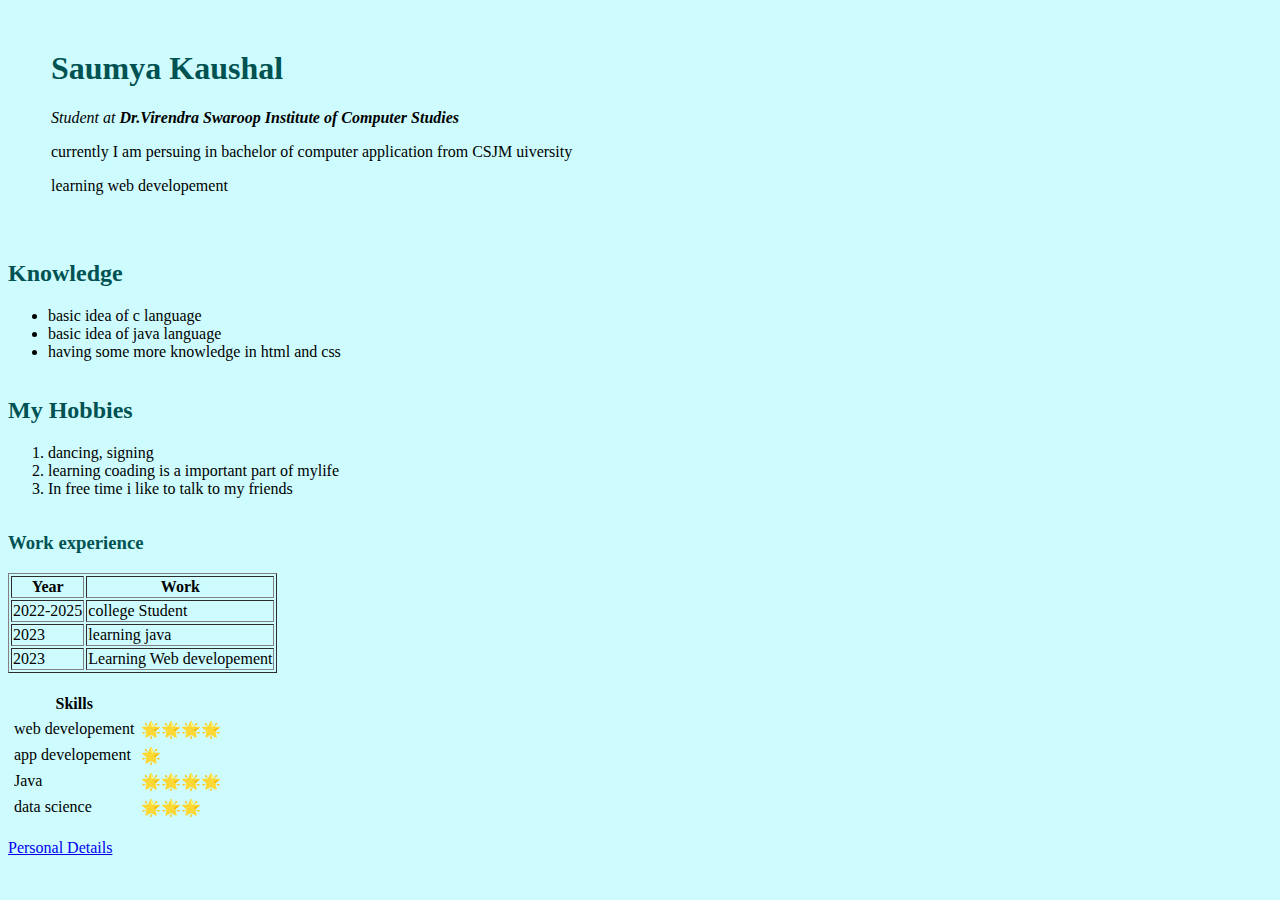
==== index.html @ 0d535f55 "Add files via upload" ====
<!DOCTYPE html>
<html lang="en">
<head>
    <meta charset="UTF-8">
    <meta name="viewport" content="width=device-width, initial-scale=1.0">
    <title>Saumya's pesonal site</title>
    <link rel="stylesheet" href="style.css">
</head>
<body>
    <table cellspacing="20">
        <tr>
            <td>  <img src="e:\Lenovo\Pictures\Suar\WhatsApp Image 2023-09-02 at 23.51.54.jpg" alt="" width="200px"></td>
            <td> <h1>Saumya Kaushal</h1>
                <p><I>Student at <strong>Dr.Virendra Swaroop Institute of Computer Studies</strong></I></p>
                <p>currently I am persuing in bachelor of computer application from CSJM uiversity</p>
                <p>learning web developement</p></td>
        </tr>
    </table>
    <hr>
    <h2>Knowledge</h2>
    <ul>
        <li>basic idea of c language</li>
        <li>basic idea of java language</li>
        <li>having some more knowledge in html and css </li>
    </ul>
    <hr>
    <h2>My Hobbies </h2>
    <ol>
        <li>dancing, signing </li>
        <li>learning coading is a important part of mylife</li>
        <li>In free time i like to talk to my friends</li>
    </ol>
    <hr>
    <h3>Work experience</h3>
    <table border="1">
         <thead>
            <tr> 
                <th>Year</th>
                <th>Work</th>
            </tr>
         </thead>
         <tbody>
            <tr>
                <td>2022-2025</td>
                <td>college Student</td>
            </tr>
            <tr>
                <td>2023</td>
                <td>learning java</td>
            </tr>
            <tr>
                <td>2023</td>
                <td>Learning Web developement</td>
            </tr>
         </tbody>
    </table>
    <hr>
    <table cellspacing="5">
        <thead>
        <th>Skills</th>
    </thead>
    <tbody>
        <tr>
            <td>web developement</td>
            <td>🌟🌟🌟🌟</td>
        </tr>
        <tr>
            <td>app developement</td>
            <td>🌟</td>
        </tr>
        <tr>    
            <td>Java</td>
            <td>🌟🌟🌟🌟</td>
        </tr>
        <tr>   
            <td>data science</td>
            <td>🌟🌟🌟</td>
        </tr>
    </tbody>
    </table>
    <hr>
    <a href="file:///C:/Users/Lenovo/.cache/tooling/gradle/firstIndex.html" target="_blank">Personal Details</a>
    <a href=""></a>

</body>
</html>
---- style.css ----
body
{
    background-color: rgb(206, 252, 254);
}
hr    
{
/* border-color: rgb(206, 252, 254);
border-style: dotted none none;
border-color: blueviolet;
border-width: 20px;*/
border-style: none;
}
td h1
{
    color: rgb(1, 82, 82);
}
h2
{
color: rgb(1, 82, 82);
}
h3
{
    color: rgb(1,82, 82);
}
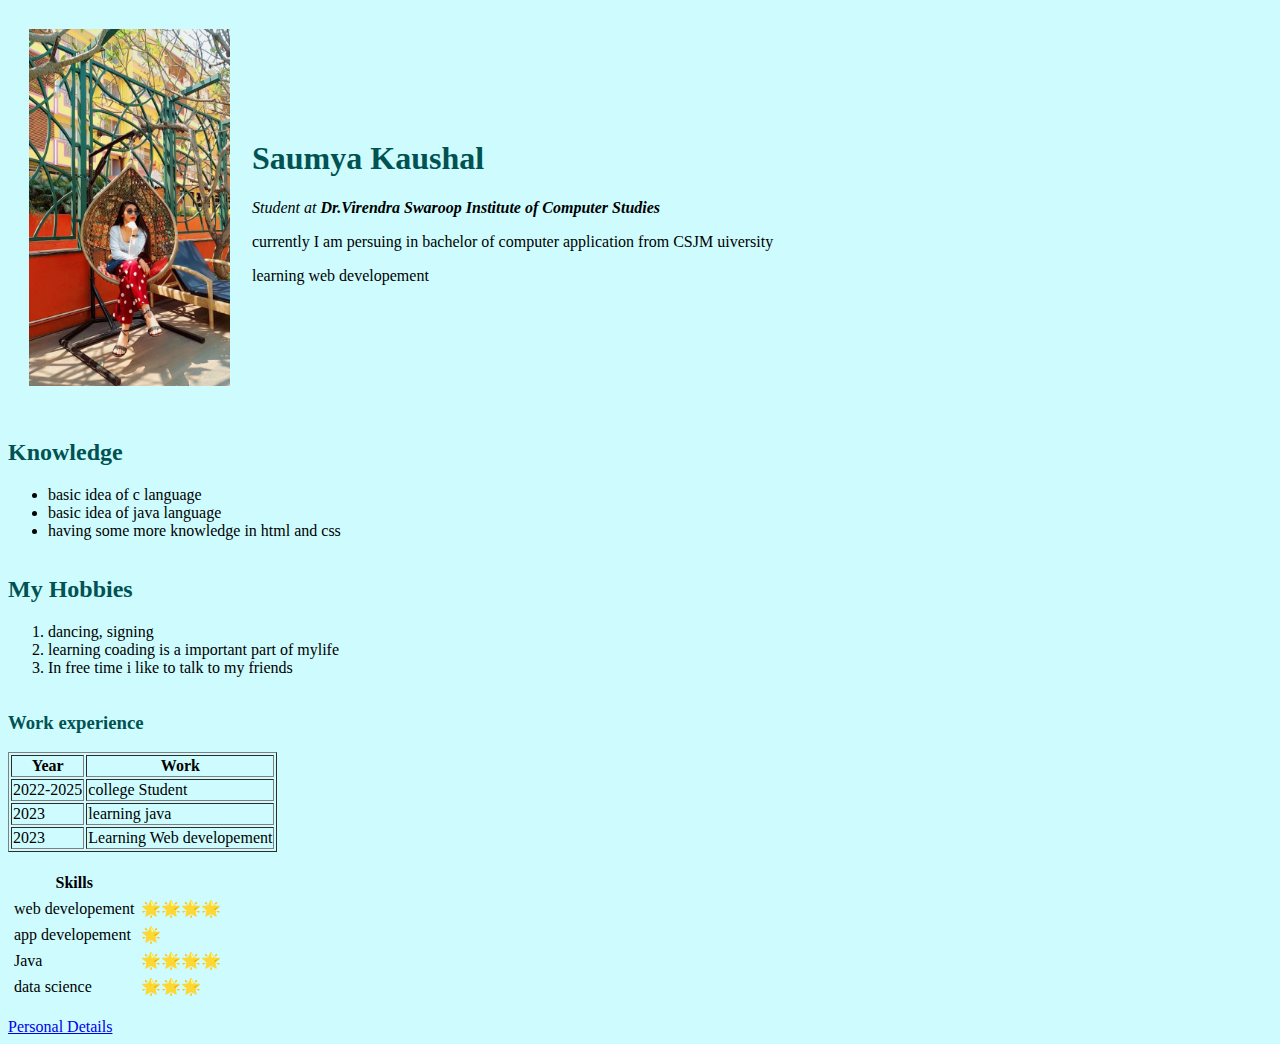
==== commit a636407f: "Update index.html" ====
--- a/index.html
+++ b/index.html
@@ -9,7 +9,7 @@
 <body>
     <table cellspacing="20">
         <tr>
-            <td>  <img src="e:\Lenovo\Pictures\Suar\WhatsApp Image 2023-09-02 at 23.51.54.jpg" alt="" width="200px"></td>
+            <td>  <img src="eshu1.jpg" alt="" width="201px"></td>
             <td> <h1>Saumya Kaushal</h1>
                 <p><I>Student at <strong>Dr.Virendra Swaroop Institute of Computer Studies</strong></I></p>
                 <p>currently I am persuing in bachelor of computer application from CSJM uiversity</p>
@@ -79,7 +79,7 @@
     </tbody>
     </table>
     <hr>
-    <a href="file:///C:/Users/Lenovo/.cache/tooling/gradle/firstIndex.html" target="_blank">Personal Details</a>
+    <a href="file:///C:/Users/Lenovo/.cache/tooling/gradle/firstIndex.html" target="blank">Personal Details</a>
     <a href=""></a>
 
 </body>
